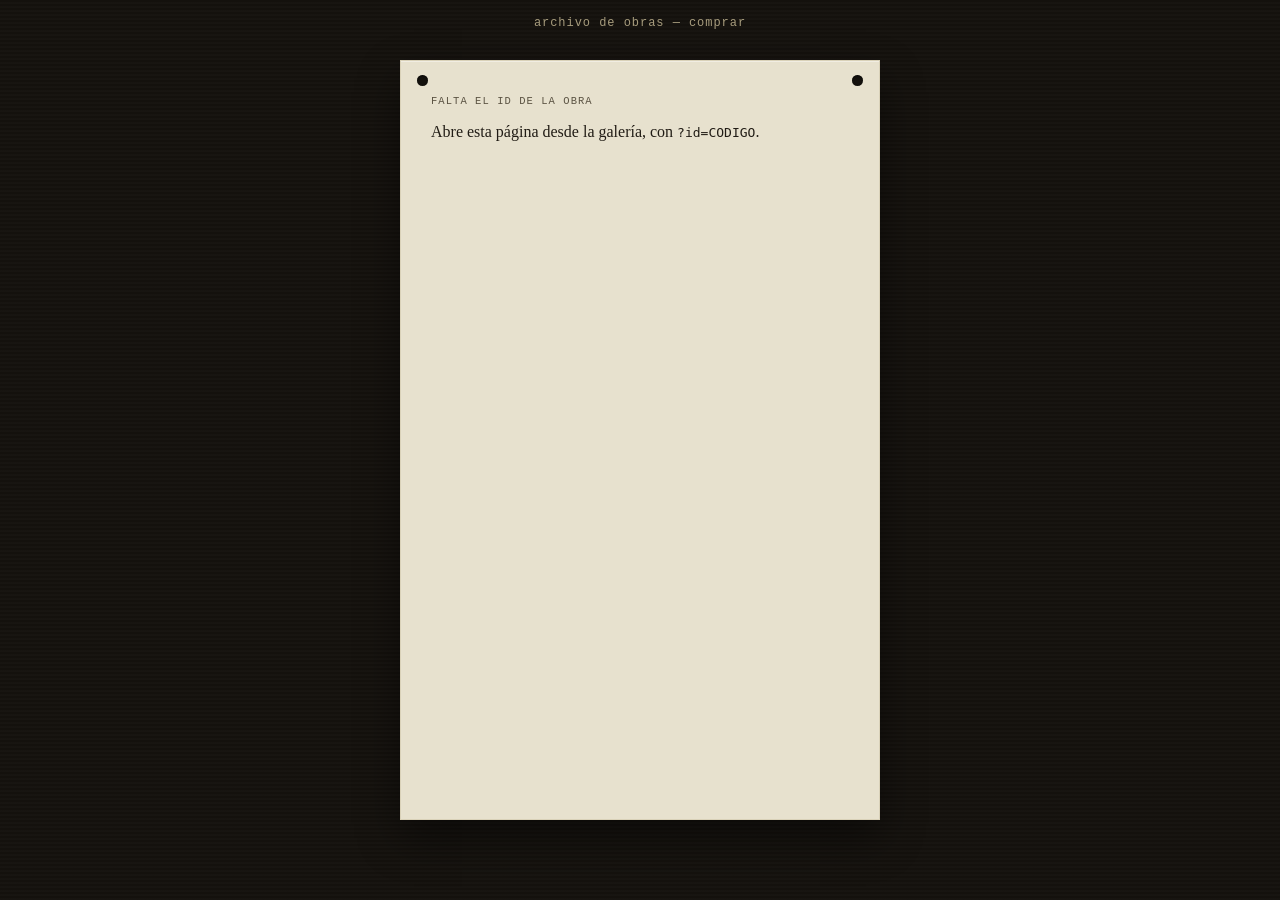
==== comprar.html @ 37306040 "agrega sistema de venta" ====
<!doctype html>
<html lang="es">
<head>
<meta charset="utf-8">
<meta name="viewport" content="width=device-width, initial-scale=1">
<title>Comprar — Archivo de obras</title>
<style>
  :root{
    --paper:#E7E1CE;
    --paper-edge:#D9D1B8;
    --ink:#211C15;
    --ink-faint:#5B5343;
    --rule:#B7AC8B;
    --stamp-green:#3F5A45;
    --stamp-amber:#8A6A1E;
    --stamp-red:#8C2F1B;
  }
  *{ box-sizing:border-box; }
  html,body{ margin:0; padding:0; }
  body{
    min-height:100vh;
    background:#14110D;
    background-image: repeating-linear-gradient(0deg, rgba(255,255,255,0.015) 0 2px, transparent 2px 4px);
    font-family: Georgia, "Iowan Old Style", "Palatino Linotype", serif;
    color: var(--ink);
    display:flex; justify-content:center;
    padding: 40px 16px 80px;
  }
  .drawer-label{
    position:absolute; top:16px; left:0; right:0;
    text-align:center;
    font-family:"Courier New", ui-monospace, monospace;
    font-size:12px; letter-spacing:0.08em; color:#A79C7D;
  }
  .card{
    position:relative;
    max-width: 480px; width:100%;
    background: var(--paper);
    border: 1px solid var(--paper-edge);
    box-shadow: 0 1px 0 rgba(255,255,255,0.4) inset, 0 18px 40px rgba(0,0,0,0.45);
    padding: 34px 30px 30px;
    margin-top: 20px;
  }
  .card::before, .card::after{
    content:""; position:absolute; top:14px; width:11px; height:11px; border-radius:50%;
    background:#14110D; box-shadow: inset 0 1px 2px rgba(0,0,0,0.6);
  }
  .card::before{ left:16px; } .card::after{ right:16px; }

  .field-label{
    font-family:"Courier New", ui-monospace, monospace;
    font-size:10.5px; letter-spacing:0.1em; color:var(--ink-faint); text-transform:uppercase;
  }
  h1{ margin:4px 0 2px; font-size:24px; font-weight:400; font-style:italic; line-height:1.2; }
  .meta{ font-family:"Courier New", ui-monospace, monospace; font-size:12.5px; color:var(--ink-faint); margin-bottom:6px; }
  .price{ font-size:22px; margin: 6px 0 20px; }
  hr{ border:none; border-top:1px solid var(--rule); margin:20px 0; }

  .method{ margin-bottom: 26px; }
  .method h3{
    font-family:"Courier New", ui-monospace, monospace;
    font-size:12px; letter-spacing:0.08em; text-transform:uppercase;
    color: var(--ink-faint); margin: 0 0 10px;
  }
  #paypal-buttons{ min-height: 45px; }

  .spei-table{ width:100%; border-collapse: collapse; font-size:13.5px; margin-bottom: 14px; }
  .spei-table td{ padding: 4px 0; vertical-align:top; }
  .spei-table td:first-child{
    font-family:"Courier New", ui-monospace, monospace;
    font-size:11px; color:var(--ink-faint); width: 110px; text-transform:uppercase;
  }
  .clabe{ font-family:"Courier New", ui-monospace, monospace; font-size:15px; letter-spacing:0.03em; }

  .btn{
    display:inline-block;
    font-family:"Courier New", ui-monospace, monospace;
    font-size:12.5px;
    padding: 9px 14px;
    background:#fbf9f2;
    border: 1px solid var(--ink);
    color: var(--ink);
    text-decoration:none;
    cursor:pointer;
  }
  .btn:hover{ background: var(--ink); color: var(--paper); }

  .note{ font-size:12.5px; color:var(--ink-faint); margin-top:8px; }

  .confirm-box{
    text-align:center;
    padding: 20px 0;
  }
  .confirm-box .field-label{ color: var(--stamp-green); }
  .confirm-box p{ font-size:14px; line-height:1.5; }

  .sold-out{ text-align:center; padding: 30px 0; }
</style>
</head>
<body>
  <div class="drawer-label">archivo de obras — comprar</div>
  <div class="card" id="card">
    <div class="field-label">cargando…</div>
  </div>

<script src="config.js"></script>
<script>
(async function(){
  const params = new URLSearchParams(location.search);
  const workId = params.get("id");
  const card = document.getElementById("card");

  if (!workId){
    card.innerHTML = `<div class="field-label">falta el id de la obra</div><p>Abre esta página desde la galería, con <code>?id=CODIGO</code>.</p>`;
    return;
  }

  let item;
  try{
    const res = await fetch("works/index.json", { cache:"no-store" });
    const items = await res.json();
    item = items.find(i => i.id === workId);
  }catch(e){}

  if (!item){
    card.innerHTML = `<div class="field-label">obra ${workId}</div><p>No se encontró en el catálogo.</p>`;
    return;
  }

  if (!item.disponible){
    card.innerHTML = `
      <div class="field-label">${item.id}</div>
      <h1>${item.titulo||""}</h1>
      <div class="sold-out">
        <div class="field-label" style="color:var(--stamp-amber)">ya no disponible</div>
        <p>Esta pieza ya fue vendida.</p>
        <a class="btn" href="index.html">Ver galería</a>
      </div>`;
    return;
  }

  const precio = item.precioMXN || 0;
  const precioFmt = precio.toLocaleString("es-MX", { style:"currency", currency:"MXN", maximumFractionDigits:0 });
  const cfg = window.SHOP_CONFIG || {};

  card.innerHTML = `
    <div class="field-label">${item.id}</div>
    <h1>${item.titulo||""}</h1>
    <div class="meta">${item.tecnica||""}${item.tecnica&&item.anio?" · ":""}${item.anio||""}</div>
    <div class="price">${precioFmt}</div>
    <hr>
    <div class="method">
      <h3>Pagar con PayPal</h3>
      <div id="paypal-buttons"></div>
      <div class="note">Cobro y confirmación automáticos — no necesitas avisar nada aparte.</div>
    </div>
    <hr>
    <div class="method">
      <h3>Transferencia SPEI</h3>
      <table class="spei-table">
        <tr><td>Banco</td><td>${cfg.spei?.banco||"—"}</td></tr>
        <tr><td>CLABE</td><td class="clabe">${cfg.spei?.clabe||"—"}</td></tr>
        <tr><td>Beneficiario</td><td>${cfg.spei?.beneficiario||"—"}</td></tr>
        <tr><td>Monto</td><td>${precioFmt}</td></tr>
        <tr><td>Concepto</td><td>${item.id}</td></tr>
      </table>
      <a class="btn" id="spei-confirm-link" href="#">Ya transferí — avisar</a>
      <div class="note">Esta transferencia se confirma a mano: en cuanto el artista vea el depósito y tu aviso, se marca la pieza como vendida.</div>
    </div>
  `;

  // Enlace de aviso SPEI: usa WhatsApp si hay número configurado, si no, correo.
  const speiMsg = `Hola, transferí por SPEI la obra ${item.id} (${item.titulo||""}) por ${precioFmt}. Adjunto mi comprobante.`;
  const speiLink = document.getElementById("spei-confirm-link");
  if (cfg.contactWhatsapp){
    speiLink.href = `https://wa.me/${cfg.contactWhatsapp}?text=${encodeURIComponent(speiMsg)}`;
    speiLink.target = "_blank";
  } else {
    speiLink.href = `mailto:${cfg.contactEmail||""}?subject=${encodeURIComponent("Comprobante SPEI - "+item.id)}&body=${encodeURIComponent(speiMsg)}`;
  }

  // --- PayPal ---
  if (!cfg.paypalClientId || cfg.paypalClientId === "TU_CLIENT_ID_DE_PAYPAL"){
    document.getElementById("paypal-buttons").innerHTML =
      `<div class="note" style="color:var(--stamp-red)">Falta configurar el Client ID de PayPal en config.js.</div>`;
    return;
  }

  const script = document.createElement("script");
  script.src = `https://www.paypal.com/sdk/js?client-id=${encodeURIComponent(cfg.paypalClientId)}&currency=${encodeURIComponent(cfg.paypalCurrency||"MXN")}`;
  script.onload = () => {
    paypal.Buttons({
      style: { layout: "vertical", color: "black", shape: "rect", label: "paypal" },
      createOrder: function(data, actions){
        return actions.order.create({
          purchase_units: [{
            description: `${item.id} — ${item.titulo||""}`,
            amount: { value: String(precio), currency_code: cfg.paypalCurrency||"MXN" }
          }]
        });
      },
      onApprove: function(data, actions){
        return actions.order.capture().then(function(details){
          const orderId = details.id;
          const msg = `Hola, acabo de pagar por PayPal la obra ${item.id} (${item.titulo||""}). Mi número de orden de PayPal es ${orderId}. Aquí está mi dirección de envío:`;
          const mailto = `mailto:${cfg.contactEmail||""}?subject=${encodeURIComponent("Compra PayPal - "+item.id)}&body=${encodeURIComponent(msg)}`;
          card.innerHTML = `
            <div class="confirm-box">
              <div class="field-label">pago recibido</div>
              <h1>¡Gracias!</h1>
              <p>Tu orden de PayPal es <strong>${orderId}</strong>.<br>
              PayPal ya le avisó al artista automáticamente. Para que te llegue la pieza,
              manda tu dirección de envío:</p>
              <a class="btn" href="${mailto}">Enviar dirección de envío</a>
            </div>`;
        });
      },
      onError: function(err){
        console.error(err);
        document.getElementById("paypal-buttons").insertAdjacentHTML(
          "afterend",
          `<div class="note" style="color:var(--stamp-red)">Hubo un problema al procesar el pago. Intenta de nuevo o usa SPEI.</div>`
        );
      }
    }).render("#paypal-buttons");
  };
  document.head.appendChild(script);
})();
</script>
</body>
</html>
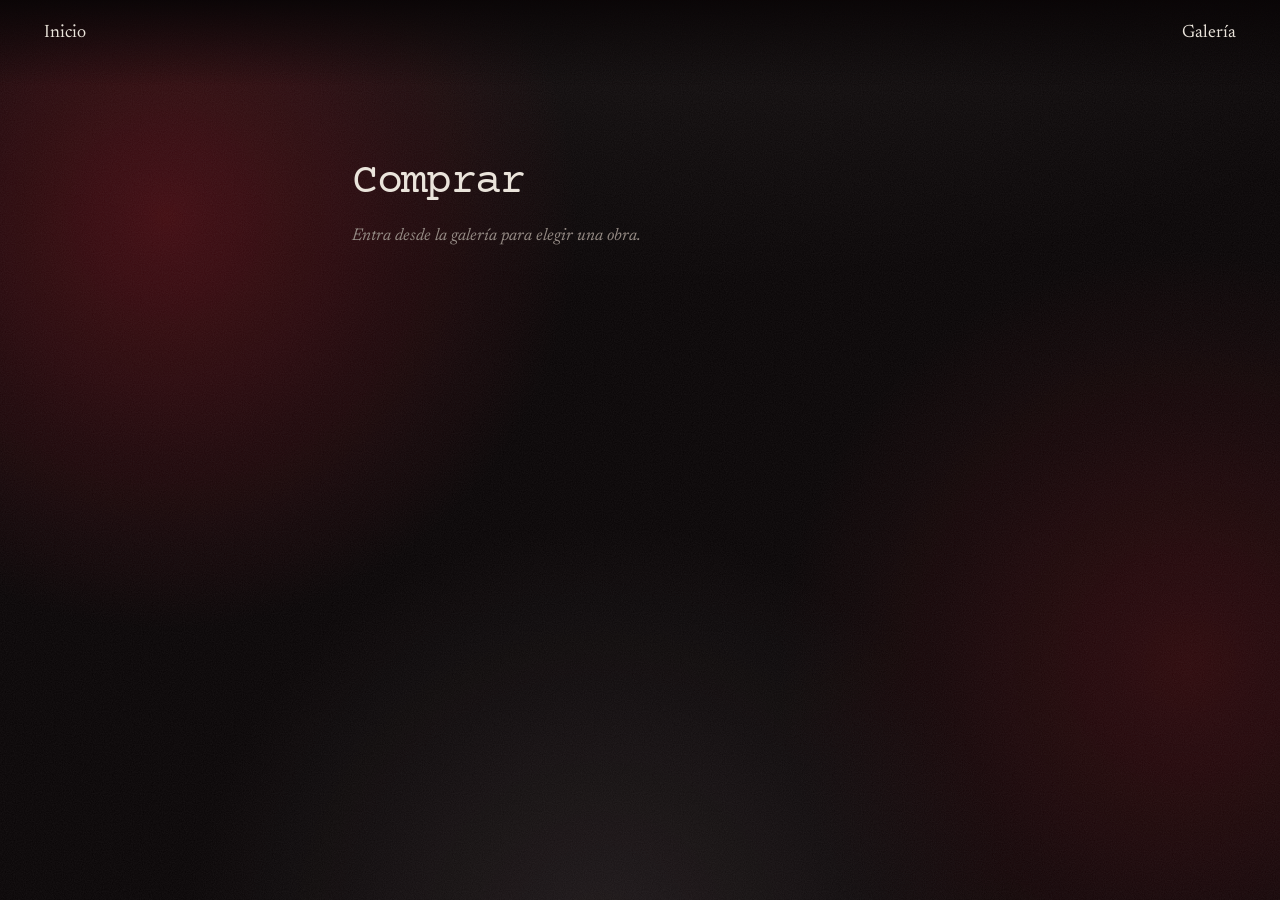
==== commit 5b9043ea: "Add files via upload" ====
--- a/comprar.html
+++ b/comprar.html
@@ -3,115 +3,61 @@
 <head>
 <meta charset="utf-8">
 <meta name="viewport" content="width=device-width, initial-scale=1">
-<title>Comprar — Archivo de obras</title>
+<title>Comprar</title>
+<link rel="preconnect" href="https://fonts.googleapis.com">
+<link rel="preconnect" href="https://fonts.gstatic.com" crossorigin>
+<link rel="stylesheet" href="https://fonts.googleapis.com/css2?family=Courier+Prime&display=swap">
+<link rel="stylesheet" href="https://fonts.googleapis.com/css2?family=Newsreader:ital,wght@0,300..500;1,300..500&display=swap">
+<link rel="stylesheet" href="assets/site.css">
 <style>
-  :root{
-    --paper:#E7E1CE;
-    --paper-edge:#D9D1B8;
-    --ink:#211C15;
-    --ink-faint:#5B5343;
-    --rule:#B7AC8B;
-    --stamp-green:#3F5A45;
-    --stamp-amber:#8A6A1E;
-    --stamp-red:#8C2F1B;
+  .sheet{ max-width:620px; margin:0 auto; padding:17vh 22px 14vh; }
+  .idline, .lines{ color:var(--ash); }
+  h1{ font-size:clamp(28px,4.4vw,44px); line-height:1.1; margin:6px 0 14px; }
+  .price{ font:300 40px/1 var(--serif); margin:22px 0 6px; font-variant-numeric:lining-nums; }
+  hr{ border:0; border-top:1px solid rgba(234,228,219,.14); margin:34px 0; }
+
+  .method h2{ font-size:22px; margin:0 0 16px; }
+  #paypal-buttons{ min-height:45px; max-width:420px; }
+  .fine{ color:var(--ash); font-size:15px; margin:12px 0 0; max-width:48ch; }
+  .err{ color:var(--red-hi); font-size:15px; margin:12px 0 0; }
+
+  dl{ display:grid; grid-template-columns:max-content 1fr; gap:8px 26px; margin:0 0 22px; }
+  dt{ color:var(--ash); }
+  dd{ margin:0; word-break:break-word; }
+  .clabe{ font:400 18px/1.3 var(--type); letter-spacing:.02em; }
+  .copy{
+    margin-left:12px; font:inherit; font-size:15px; color:var(--ash);
+    background:none; border:0; border-bottom:1px solid rgba(148,138,132,.5);
+    cursor:pointer; padding:0;
   }
-  *{ box-sizing:border-box; }
-  html,body{ margin:0; padding:0; }
-  body{
-    min-height:100vh;
-    background:#14110D;
-    background-image: repeating-linear-gradient(0deg, rgba(255,255,255,0.015) 0 2px, transparent 2px 4px);
-    font-family: Georgia, "Iowan Old Style", "Palatino Linotype", serif;
-    color: var(--ink);
-    display:flex; justify-content:center;
-    padding: 40px 16px 80px;
-  }
-  .drawer-label{
-    position:absolute; top:16px; left:0; right:0;
-    text-align:center;
-    font-family:"Courier New", ui-monospace, monospace;
-    font-size:12px; letter-spacing:0.08em; color:#A79C7D;
-  }
-  .card{
-    position:relative;
-    max-width: 480px; width:100%;
-    background: var(--paper);
-    border: 1px solid var(--paper-edge);
-    box-shadow: 0 1px 0 rgba(255,255,255,0.4) inset, 0 18px 40px rgba(0,0,0,0.45);
-    padding: 34px 30px 30px;
-    margin-top: 20px;
-  }
-  .card::before, .card::after{
-    content:""; position:absolute; top:14px; width:11px; height:11px; border-radius:50%;
-    background:#14110D; box-shadow: inset 0 1px 2px rgba(0,0,0,0.6);
-  }
-  .card::before{ left:16px; } .card::after{ right:16px; }
+  .copy:hover{ color:var(--bone); border-color:var(--red-hi); }
 
-  .field-label{
-    font-family:"Courier New", ui-monospace, monospace;
-    font-size:10.5px; letter-spacing:0.1em; color:var(--ink-faint); text-transform:uppercase;
-  }
-  h1{ margin:4px 0 2px; font-size:24px; font-weight:400; font-style:italic; line-height:1.2; }
-  .meta{ font-family:"Courier New", ui-monospace, monospace; font-size:12.5px; color:var(--ink-faint); margin-bottom:6px; }
-  .price{ font-size:22px; margin: 6px 0 20px; }
-  hr{ border:none; border-top:1px solid var(--rule); margin:20px 0; }
-
-  .method{ margin-bottom: 26px; }
-  .method h3{
-    font-family:"Courier New", ui-monospace, monospace;
-    font-size:12px; letter-spacing:0.08em; text-transform:uppercase;
-    color: var(--ink-faint); margin: 0 0 10px;
-  }
-  #paypal-buttons{ min-height: 45px; }
-
-  .spei-table{ width:100%; border-collapse: collapse; font-size:13.5px; margin-bottom: 14px; }
-  .spei-table td{ padding: 4px 0; vertical-align:top; }
-  .spei-table td:first-child{
-    font-family:"Courier New", ui-monospace, monospace;
-    font-size:11px; color:var(--ink-faint); width: 110px; text-transform:uppercase;
-  }
-  .clabe{ font-family:"Courier New", ui-monospace, monospace; font-size:15px; letter-spacing:0.03em; }
-
-  .btn{
-    display:inline-block;
-    font-family:"Courier New", ui-monospace, monospace;
-    font-size:12.5px;
-    padding: 9px 14px;
-    background:#fbf9f2;
-    border: 1px solid var(--ink);
-    color: var(--ink);
-    text-decoration:none;
-    cursor:pointer;
-  }
-  .btn:hover{ background: var(--ink); color: var(--paper); }
-
-  .note{ font-size:12.5px; color:var(--ink-faint); margin-top:8px; }
-
-  .confirm-box{
-    text-align:center;
-    padding: 20px 0;
-  }
-  .confirm-box .field-label{ color: var(--stamp-green); }
-  .confirm-box p{ font-size:14px; line-height:1.5; }
-
-  .sold-out{ text-align:center; padding: 30px 0; }
+  .center{ text-align:center; padding:6vh 0; }
+  .center h1{ margin-bottom:18px; }
 </style>
 </head>
 <body>
-  <div class="drawer-label">archivo de obras — comprar</div>
-  <div class="card" id="card">
-    <div class="field-label">cargando…</div>
-  </div>
 
+<header class="bar">
+  <a href="index.html">Inicio</a>
+  <a href="galeria.html">Galería</a>
+</header>
+
+<main class="sheet">
+  <div id="card"><p class="note">Cargando…</p></div>
+</main>
+
+<script src="assets/site.js"></script>
 <script src="config.js"></script>
 <script>
 (async function(){
+  const E = window.Site.esc;
   const params = new URLSearchParams(location.search);
   const workId = params.get("id");
   const card = document.getElementById("card");
 
   if (!workId){
-    card.innerHTML = `<div class="field-label">falta el id de la obra</div><p>Abre esta página desde la galería, con <code>?id=CODIGO</code>.</p>`;
+    card.innerHTML = `<h1>Comprar</h1><p class="note">Entra desde la galería para elegir una obra.</p>`;
     return;
   }
 
@@ -123,18 +69,23 @@
   }catch(e){}
 
   if (!item){
-    card.innerHTML = `<div class="field-label">obra ${workId}</div><p>No se encontró en el catálogo.</p>`;
+    card.innerHTML = `
+      <div class="idline">${E(workId)}</div>
+      <h1>Obra no encontrada</h1>
+      <p class="note">No está en el catálogo.</p>
+      <p><a class="link" href="galeria.html">Ver la galería</a></p>`;
     return;
   }
 
+  document.title = "Comprar: " + (item.titulo || item.id);
+
   if (!item.disponible){
     card.innerHTML = `
-      <div class="field-label">${item.id}</div>
-      <h1>${item.titulo||""}</h1>
-      <div class="sold-out">
-        <div class="field-label" style="color:var(--stamp-amber)">ya no disponible</div>
-        <p>Esta pieza ya fue vendida.</p>
-        <a class="btn" href="index.html">Ver galería</a>
+      <div class="center sold">
+        <div class="idline">${E(item.id)}</div>
+        <h1>${E(item.titulo||"")}</h1>
+        <p><span class="st"><i class="dot"></i>Esta pieza ya fue vendida</span></p>
+        <p style="margin-top:28px"><a class="btn" href="galeria.html">Ver la galería</a></p>
       </div>`;
     return;
   }
@@ -142,32 +93,43 @@
   const precio = item.precioMXN || 0;
   const precioFmt = precio.toLocaleString("es-MX", { style:"currency", currency:"MXN", maximumFractionDigits:0 });
   const cfg = window.SHOP_CONFIG || {};
+  const lines = [item.tecnica, item.anio].filter(Boolean).map(x=>`<div>${E(x)}</div>`).join("");
 
   card.innerHTML = `
-    <div class="field-label">${item.id}</div>
-    <h1>${item.titulo||""}</h1>
-    <div class="meta">${item.tecnica||""}${item.tecnica&&item.anio?" · ":""}${item.anio||""}</div>
+    <div class="idline">${E(item.id)}</div>
+    <h1>${E(item.titulo||"")}</h1>
+    <div class="lines">${lines}</div>
     <div class="price">${precioFmt}</div>
+    <p class="fine">Incluye certificado de autenticidad firmado. <a class="link" href="obra.html?id=${encodeURIComponent(item.id)}">Ver la obra</a></p>
     <hr>
-    <div class="method">
-      <h3>Pagar con PayPal</h3>
+    <section class="method">
+      <h2>Pagar con PayPal</h2>
       <div id="paypal-buttons"></div>
-      <div class="note">Cobro y confirmación automáticos — no necesitas avisar nada aparte.</div>
-    </div>
+      <p class="fine">El cobro y la confirmación son automáticos; no necesitas avisar nada aparte.</p>
+    </section>
     <hr>
-    <div class="method">
-      <h3>Transferencia SPEI</h3>
-      <table class="spei-table">
-        <tr><td>Banco</td><td>${cfg.spei?.banco||"—"}</td></tr>
-        <tr><td>CLABE</td><td class="clabe">${cfg.spei?.clabe||"—"}</td></tr>
-        <tr><td>Beneficiario</td><td>${cfg.spei?.beneficiario||"—"}</td></tr>
-        <tr><td>Monto</td><td>${precioFmt}</td></tr>
-        <tr><td>Concepto</td><td>${item.id}</td></tr>
-      </table>
-      <a class="btn" id="spei-confirm-link" href="#">Ya transferí — avisar</a>
-      <div class="note">Esta transferencia se confirma a mano: en cuanto el artista vea el depósito y tu aviso, se marca la pieza como vendida.</div>
-    </div>
+    <section class="method">
+      <h2>Transferencia SPEI</h2>
+      <dl>
+        <dt>Banco</dt><dd>${E(cfg.spei?.banco||"—")}</dd>
+        <dt>CLABE</dt><dd><span class="clabe" id="clabe">${E(cfg.spei?.clabe||"—")}</span><button type="button" class="copy" id="copy">Copiar</button></dd>
+        <dt>Beneficiario</dt><dd>${E(cfg.spei?.beneficiario||"—")}</dd>
+        <dt>Monto</dt><dd>${precioFmt}</dd>
+        <dt>Concepto</dt><dd>${E(item.id)}</dd>
+      </dl>
+      <a class="btn" id="spei-confirm-link" href="#">Ya transferí, avisar</a>
+      <p class="fine">Esta transferencia se confirma a mano: cuando el artista vea el depósito y tu aviso, la pieza se marca como vendida.</p>
+    </section>
   `;
+
+  const copyBtn = document.getElementById("copy");
+  copyBtn.addEventListener("click", async () => {
+    try{
+      await navigator.clipboard.writeText(cfg.spei?.clabe || "");
+      copyBtn.textContent = "Copiada";
+      setTimeout(() => { copyBtn.textContent = "Copiar"; }, 1800);
+    }catch(e){}
+  });
 
   // Enlace de aviso SPEI: usa WhatsApp si hay número configurado, si no, correo.
   const speiMsg = `Hola, transferí por SPEI la obra ${item.id} (${item.titulo||""}) por ${precioFmt}. Adjunto mi comprobante.`;
@@ -175,6 +137,7 @@
   if (cfg.contactWhatsapp){
     speiLink.href = `https://wa.me/${cfg.contactWhatsapp}?text=${encodeURIComponent(speiMsg)}`;
     speiLink.target = "_blank";
+    speiLink.rel = "noopener";
   } else {
     speiLink.href = `mailto:${cfg.contactEmail||""}?subject=${encodeURIComponent("Comprobante SPEI - "+item.id)}&body=${encodeURIComponent(speiMsg)}`;
   }
@@ -182,7 +145,7 @@
   // --- PayPal ---
   if (!cfg.paypalClientId || cfg.paypalClientId === "TU_CLIENT_ID_DE_PAYPAL"){
     document.getElementById("paypal-buttons").innerHTML =
-      `<div class="note" style="color:var(--stamp-red)">Falta configurar el Client ID de PayPal en config.js.</div>`;
+      `<p class="err">Falta configurar el Client ID de PayPal en config.js.</p>`;
     return;
   }
 
@@ -190,11 +153,11 @@
   script.src = `https://www.paypal.com/sdk/js?client-id=${encodeURIComponent(cfg.paypalClientId)}&currency=${encodeURIComponent(cfg.paypalCurrency||"MXN")}`;
   script.onload = () => {
     paypal.Buttons({
-      style: { layout: "vertical", color: "black", shape: "rect", label: "paypal" },
+      style: { layout: "vertical", color: "white", shape: "rect", label: "paypal" },
       createOrder: function(data, actions){
         return actions.order.create({
           purchase_units: [{
-            description: `${item.id} — ${item.titulo||""}`,
+            description: `${item.id} - ${item.titulo||""}`,
             amount: { value: String(precio), currency_code: cfg.paypalCurrency||"MXN" }
           }]
         });
@@ -205,13 +168,12 @@
           const msg = `Hola, acabo de pagar por PayPal la obra ${item.id} (${item.titulo||""}). Mi número de orden de PayPal es ${orderId}. Aquí está mi dirección de envío:`;
           const mailto = `mailto:${cfg.contactEmail||""}?subject=${encodeURIComponent("Compra PayPal - "+item.id)}&body=${encodeURIComponent(msg)}`;
           card.innerHTML = `
-            <div class="confirm-box">
-              <div class="field-label">pago recibido</div>
-              <h1>¡Gracias!</h1>
-              <p>Tu orden de PayPal es <strong>${orderId}</strong>.<br>
-              PayPal ya le avisó al artista automáticamente. Para que te llegue la pieza,
-              manda tu dirección de envío:</p>
-              <a class="btn" href="${mailto}">Enviar dirección de envío</a>
+            <div class="center">
+              <div class="idline">Pago recibido</div>
+              <h1>Gracias</h1>
+              <p>Tu orden de PayPal es <strong>${E(orderId)}</strong>.<br>
+              PayPal ya le avisó al artista. Para que te llegue la pieza, manda tu dirección de envío.</p>
+              <p style="margin-top:28px"><a class="btn" href="${mailto}">Enviar dirección de envío</a></p>
             </div>`;
         });
       },
@@ -219,7 +181,7 @@
         console.error(err);
         document.getElementById("paypal-buttons").insertAdjacentHTML(
           "afterend",
-          `<div class="note" style="color:var(--stamp-red)">Hubo un problema al procesar el pago. Intenta de nuevo o usa SPEI.</div>`
+          `<p class="err">Hubo un problema al procesar el pago. Intenta de nuevo o usa SPEI.</p>`
         );
       }
     }).render("#paypal-buttons");
--- a/assets/site.css
+++ b/assets/site.css
@@ -0,0 +1,155 @@
+/* site.css — sistema visual único de todo el sitio.
+   Negro y rojo, sobrio. Tipografía: máquina de escribir para títulos y nombres,
+   serif de libro para todo lo demás. Todo es CSS, sin imágenes ni librerías. */
+
+:root{
+  --void:#090506;      /* negro base, con fondo rojizo muy leve */
+  --bone:#EAE4DB;      /* hueso: texto principal */
+  --ash:#948A84;       /* ceniza cálida: texto secundario */
+  --red:#B3202A;       /* rojo: botones, líneas, vendida */
+  --red-hi:#E5565B;    /* rojo claro: texto y brillo sobre negro */
+  --blood:#4A0C11;     /* rojo profundo: neblina */
+  --type:"Courier Prime","Courier New",ui-monospace,monospace;
+  --serif:"Newsreader","Iowan Old Style",Georgia,serif;
+  --glyph:"Noto Sans JP","Courier Prime",monospace;
+  --ease:cubic-bezier(.2,.7,.1,1);
+}
+
+*{ box-sizing:border-box; }
+html{ background:var(--void); color-scheme:dark; }
+body{
+  margin:0; min-height:100vh;
+  color:var(--bone);
+  font-family:var(--serif); font-size:17px; line-height:1.55;
+  -webkit-font-smoothing:antialiased;
+}
+a{ color:inherit; }
+img{ display:block; }
+
+/* Títulos y nombres: siempre máquina de escribir */
+h1,h2,h3{
+  font-family:var(--type);
+  font-weight:400;
+  letter-spacing:-.03em;
+  margin:0;
+}
+
+.sr{
+  position:absolute; width:1px; height:1px; overflow:hidden;
+  clip:rect(0 0 0 0); white-space:nowrap;
+}
+a:focus-visible, button:focus-visible, summary:focus-visible{
+  outline:1px solid var(--red-hi); outline-offset:5px;
+}
+
+/* Transición entre páginas: la imagen de la obra "viaja" de la galería a la vista grande.
+   Solo en navegadores con View Transitions; en los demás es navegación normal. */
+@view-transition{ navigation:auto; }
+::view-transition-group(*){ animation-duration:.75s; animation-timing-function:var(--ease); }
+::view-transition-old(root), ::view-transition-new(root){ animation-duration:.45s; }
+
+/* Atmósfera: neblina roja que deriva lento, polvo fino y grano */
+.atmo{
+  position:fixed; inset:0; z-index:-1;
+  pointer-events:none; overflow:hidden;
+  background:radial-gradient(120% 70% at 50% -10%, rgba(234,228,219,.06), transparent 60%);
+}
+.orb{ position:absolute; border-radius:50%; width:70vmax; height:70vmax; }
+.orb.a{
+  left:-22vmax; top:-18vmax;
+  background:radial-gradient(circle, rgba(120,18,28,.50), transparent 65%);
+  animation:drift-a 52s ease-in-out infinite alternate;
+}
+.orb.b{
+  right:-28vmax; top:24vh;
+  background:radial-gradient(circle, rgba(74,12,17,.55), transparent 65%);
+  animation:drift-b 64s ease-in-out infinite alternate;
+}
+.orb.c{
+  left:12vw; bottom:-38vmax;
+  background:radial-gradient(circle, rgba(46,38,40,.55), transparent 65%);
+  animation:drift-c 76s ease-in-out infinite alternate;
+}
+@keyframes drift-a{ to{ transform:translate3d(16vmax,10vmax,0); } }
+@keyframes drift-b{ to{ transform:translate3d(-14vmax,-8vmax,0); } }
+@keyframes drift-c{ to{ transform:translate3d(10vmax,-12vmax,0); } }
+
+.atmo::after{
+  content:""; position:absolute; inset:0; opacity:.07;
+  background-image:url("data:image/svg+xml,%3Csvg xmlns='http://www.w3.org/2000/svg' width='180' height='180'%3E%3Cfilter id='n'%3E%3CfeTurbulence type='fractalNoise' baseFrequency='.9' numOctaves='2' stitchTiles='stitch'/%3E%3CfeColorMatrix values='0 0 0 0 1 0 0 0 0 1 0 0 0 0 1 0 0 0 .9 0'/%3E%3C/filter%3E%3Crect width='100%25' height='100%25' filter='url(%23n)'/%3E%3C/svg%3E");
+}
+.dust{
+  position:absolute; bottom:-10px; border-radius:50%;
+  background:var(--bone); opacity:0;
+  animation:rise linear infinite;
+}
+.dust.r{ background:var(--red-hi); }
+@keyframes rise{
+  0%{ transform:translate3d(0,0,0); opacity:0; }
+  12%{ opacity:var(--o,.3); }
+  88%{ opacity:var(--o,.3); }
+  100%{ transform:translate3d(var(--dx,20px),-112vh,0); opacity:0; }
+}
+
+/* Barra superior (igual en todas las páginas) */
+.bar{
+  position:fixed; top:0; left:0; right:0; z-index:20;
+  display:flex; justify-content:space-between; align-items:baseline; gap:20px;
+  padding:20px clamp(18px,4vw,44px) 38px;
+  background:linear-gradient(to bottom, rgba(9,5,6,.92), rgba(9,5,6,0));
+  pointer-events:none;
+}
+.bar > *{ pointer-events:auto; }
+.bar a, .bar button{
+  font:400 18px/1 var(--serif);
+  color:var(--bone); text-decoration:none;
+  background:none; border:0; padding:4px 0; cursor:pointer;
+  border-bottom:1px solid transparent;
+  transition:border-color .3s ease;
+}
+.bar a:hover, .bar button:hover{ border-bottom-color:var(--red); }
+
+/* Componentes comunes */
+.btn{
+  display:inline-block; padding:14px 30px;
+  background:var(--red); color:var(--bone);
+  font:400 18px/1 var(--serif);
+  text-decoration:none; border:0; cursor:pointer;
+  transition:background .3s ease;
+}
+.btn:hover{ background:#CC2C37; }
+.link{
+  color:var(--bone); text-decoration:none;
+  border-bottom:1px solid rgba(234,228,219,.35);
+  padding-bottom:3px; transition:border-color .3s ease;
+}
+.link:hover{ border-bottom-color:var(--red-hi); }
+.note{ color:var(--ash); font-style:italic; }
+
+/* Estado de venta: punto rojo = vendida (convención de galerías); anillo = disponible */
+.st{ display:inline-flex; align-items:center; gap:9px; color:var(--bone); }
+.dot{ width:8px; height:8px; border-radius:50%; display:inline-block; }
+.open .dot{ border:1px solid var(--bone); }
+.sold .st{ color:var(--red-hi); }
+.sold .dot{ background:var(--red); box-shadow:0 0 9px rgba(229,86,91,.7); }
+
+/* Código que se descifra (el efecto de aparición de los nombres) */
+.mx{
+  font-family:var(--glyph) !important;
+  font-style:normal !important;
+  font-weight:400 !important;
+  letter-spacing:0 !important;
+  color:var(--red-hi) !important;
+  text-shadow:0 0 12px rgba(229,86,91,.6);
+}
+.lock{ animation:lock .55s ease-out; }
+@keyframes lock{
+  from{ text-shadow:0 0 16px rgba(229,86,91,.95); }
+  to{ text-shadow:0 0 0 rgba(229,86,91,0); }
+}
+
+@media (prefers-reduced-motion:reduce){
+  .orb{ animation:none; }
+  .dust{ display:none; }
+  ::view-transition-group(*), ::view-transition-old(*), ::view-transition-new(*){ animation:none; }
+}
